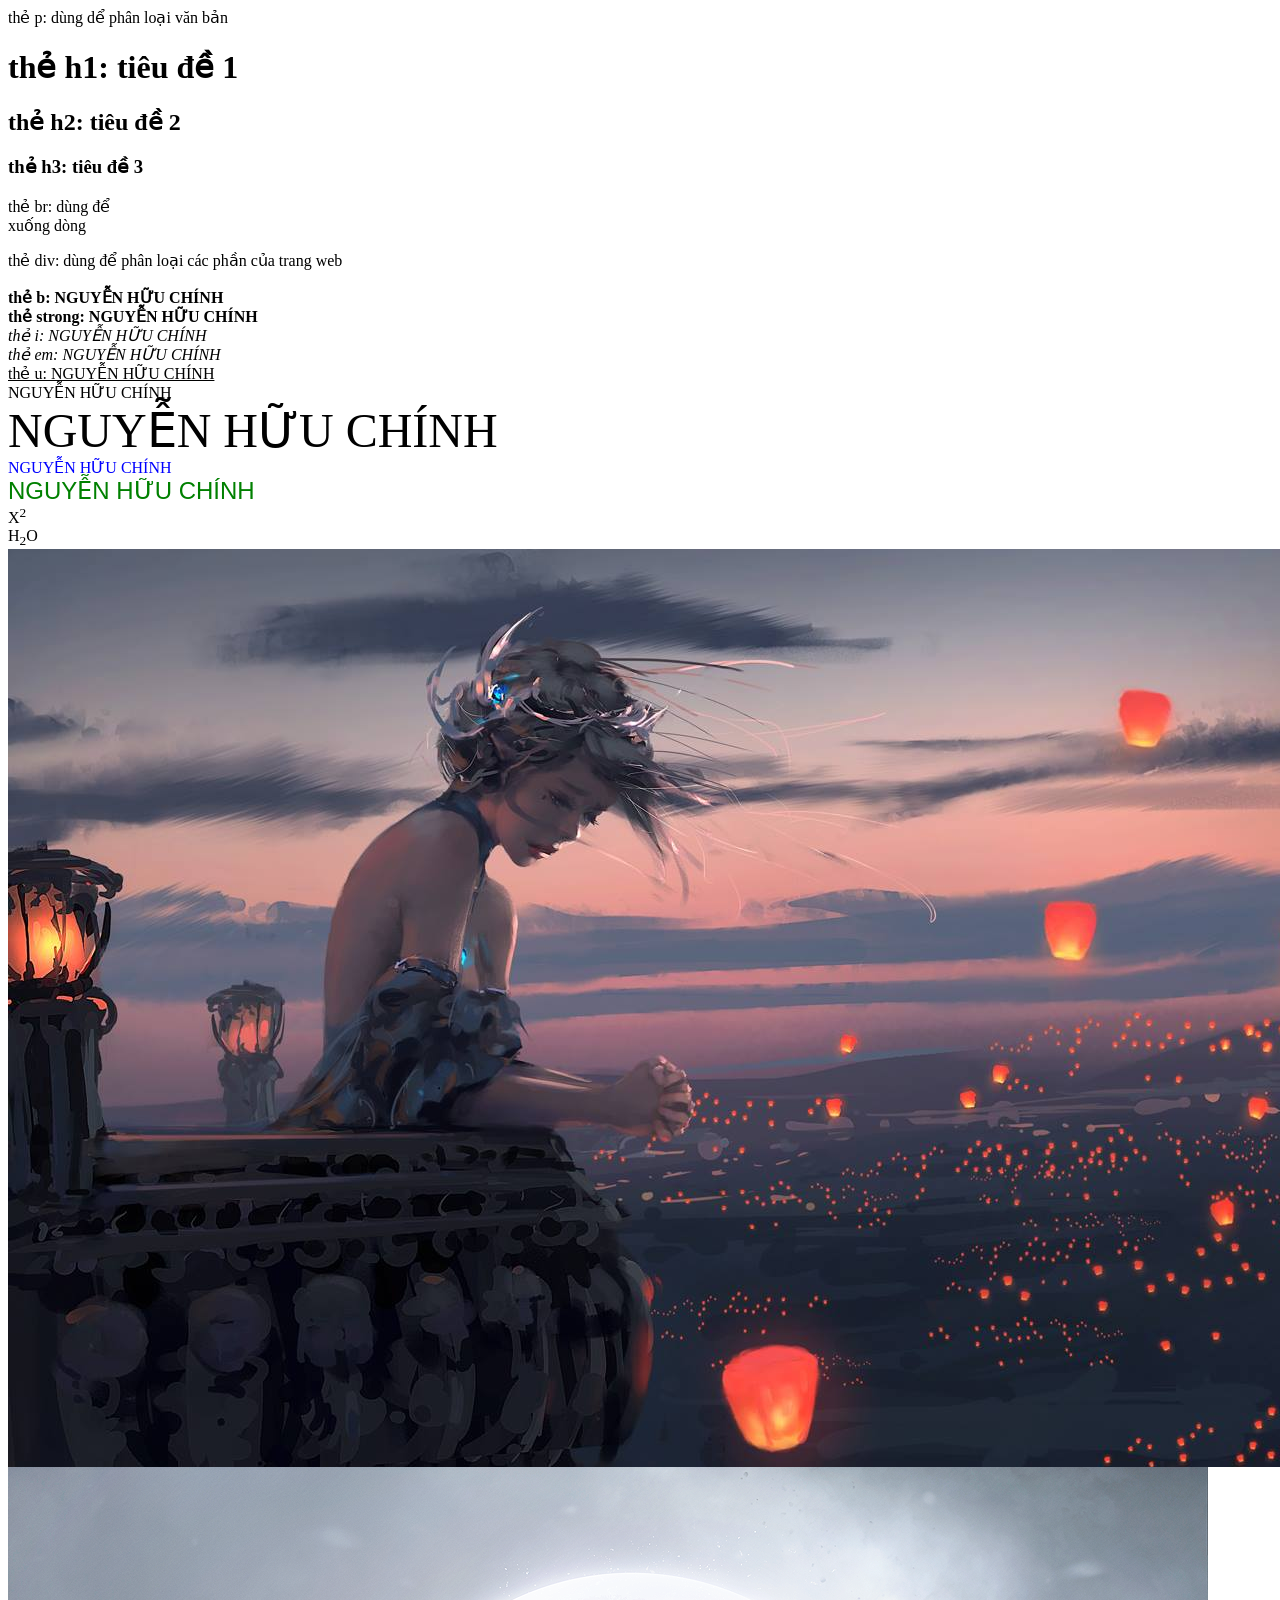
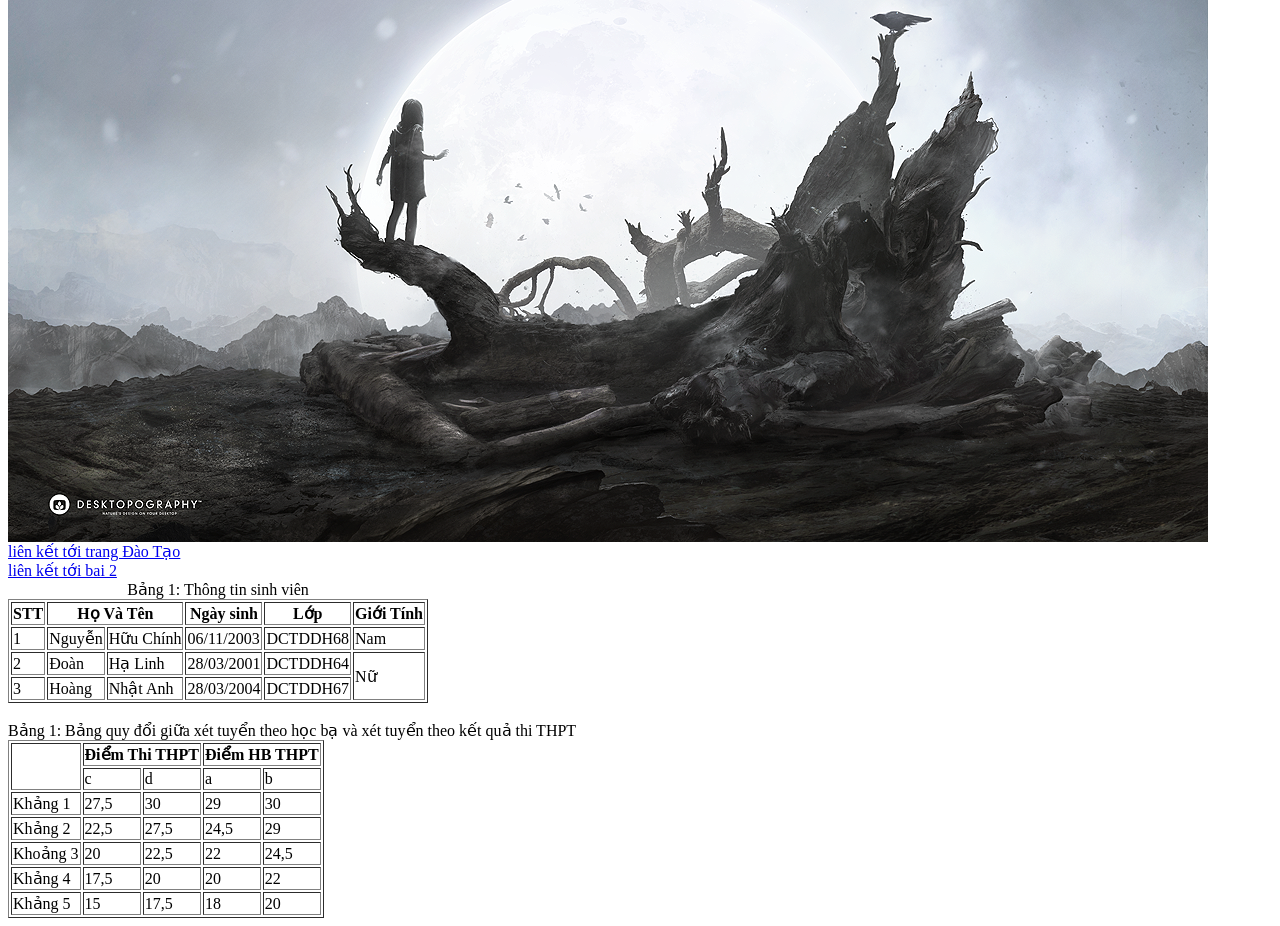
==== bai 2/index.html @ 99e0217f "bai 2" ====
<html>
<head>
    <title>Bài 2</title>
</head>
<body>
    <!-- dùng để chú thích
     có 2 cách để chú hích
     cách 1: ctrl + k + c
     cách 2: ctrl + / 
-->
     <!-- thẻ p dùng phân loại -->
      <p>thẻ p: dùng dể phân loại văn bản</p>
    <!-- thẻ H dùng để phân loại tiêu đề -->
     <h1>thẻ h1: tiêu đề 1</h1>
     <h2>thẻ h2: tiêu đề 2</h2>
     <h3>thẻ h3: tiêu đề 3</h3>
     <!-- thẻ <br> dùng để xuống dòng -->
     <p> thẻ br: dùng để <br> xuống dòng</p>
    <div>thẻ div: dùng để phân loại các phần của trang web</div>
    <br><b>thẻ b: NGUYỄN HỮU CHÍNH</b>
    <br><strong>thẻ strong: NGUYỄN HỮU CHÍNH</strong>
    <br><i>thẻ i: NGUYỄN HỮU CHÍNH</i>
    <br><em>thẻ em: NGUYỄN HỮU CHÍNH</em>
    <br><u>thẻ u: NGUYỄN HỮU CHÍNH</u>
    <br><font face ="Verdana">NGUYỄN HỮU CHÍNH</font>
    <br><font size="12">NGUYỄN HỮU CHÍNH</font>
    <br><font color="blue">NGUYỄN HỮU CHÍNH</font>
    <br><font face="arial" size="5" color="green">NGUYỄN HỮU CHÍNH</font>
    <div>
        X<sup>2</sup>
        <br>
        H<sub>2</sub>O
    </div>
         <img src="../ảnh/11080633_349668491890956_3644736849437323401_o.jpg">
         <img src="../ảnh/39811568_463707234114932_135097448971370496_n.png">
        <br> <a href="https://ctsv.humg.edu.vn/vi/news/tag/%C4%91%C3%A0o-t%E1%BA%A1o">liên kết tới trang Đào Tạo </a>
        <br> <a href="file:///C:/Users/7390/2321030117/bai%202/index.html">liên kết tới bai 2 </a>
    </div>
    <br>
    <table>
    <table border="1">
        <caption>Bảng 1: Thông tin sinh viên</caption>
        <!-- hàng 1 -->
         <tr>
            <th>STT</th>
            <th colspan="2">Họ Và Tên</th>
            <th>Ngày sinh</th>
            <th>Lớp</th>
            <th>Giới Tính</th>
         </tr>
         <!-- hàng 2 -->
         <tr>
            <td>1</td>
            <td>Nguyễn</td>
            <td>Hữu Chính</td>
            <td>06/11/2003</td>
            <td>DCTDDH68</td>
            <td>Nam</td>
         </tr>
        <!-- hàng 3 -->
         <tr>
            <td>2</td>
            <td>Đoàn</td>
            <td>Hạ Linh</td>
            <td>28/03/2001</td>
            <td>DCTDDH64</td>
            <td rowspan="2">Nữ</td>
         </tr>
         <!-- hàng 4 -->
         <tr>
            <td>3</td>
            <td>Hoàng</td>
            <td>Nhật Anh</td>
            <td>28/03/2004</td>
            <td>DCTDDH67</td>
         </tr>
    </table>
    <br>
    <table>
        <table border="1"
          <caption>Bảng 1: Bảng quy đổi giữa xét tuyển theo học bạ và xét tuyển theo kết quả thi THPT</caption>
             <!-- hàng 1 -->
              <tr>
             <th rowSpan="2"> </th>
             <th colspan="2">Điểm Thi THPT</th>
             <th colspan="2">Điểm HB THPT</th>
              </tr>
             <!-- hàng 2 -->
              <tr>
              <td>c</td>
              <td>d</td>
              <td>a</td>
              <td>b</td>
              </tr>
             <!-- hàng 3 -->
             <tr>
               <td>Khảng 1 </td>
               <td>27,5</td>
               <td>30</td>
               <td>29</td>
               <td>30</td>
             </tr>
             <!-- hàng 4 -->
             <tr>
               <td>Khảng 2 </td>
               <td>22,5</td>
               <td>27,5</td>
               <td>24,5</td>
               <td>29</td>
             </tr>
             <!-- hàng 5 -->
              <tr>
                <td>Khoảng 3 </td>
                <td>20</td>
                <td>22,5</td>
                <td>22</td>
                <td>24,5</td>
              </tr>

             <!-- hàng 6 -->
              <tr>
                <td>Khảng 4 </td>
                <td>17,5</td>
                <td>20</td>
                <td>20</td>
                <td>22</td>
              </tr>

             <!-- hàng 7 -->
              <tr>
              <td>Khảng 5 </td>
               <td>15</td>
               <td>17,5</td>
               <td>18</td>
               <td>20</td>
               </tr>
    </table>
</body>
</html>
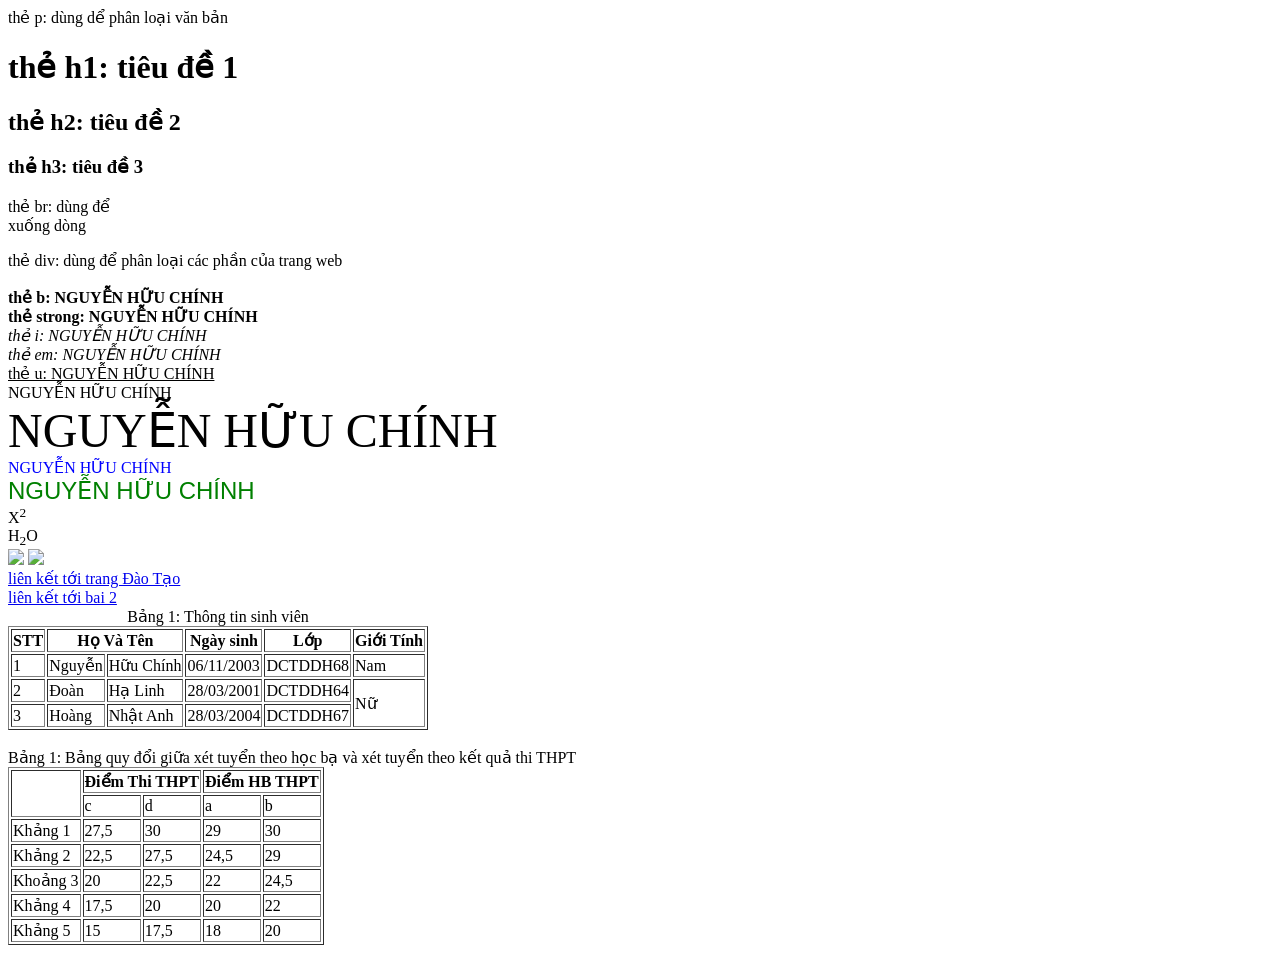
==== commit 15273397: "DaoTao" ====
--- a/bai 2/index.html
+++ b/bai 2/index.html
@@ -31,8 +31,8 @@
         <br>
         H<sub>2</sub>O
     </div>
-         <img src="../ảnh/11080633_349668491890956_3644736849437323401_o.jpg">
-         <img src="../ảnh/39811568_463707234114932_135097448971370496_n.png">
+         <img src="2321030117/ảnh/11080633_349668491890956_3644736849437323401_o.jpg">
+         <img src="2321030117/ảnh/39811568_463707234114932_135097448971370496_n.png">
         <br> <a href="https://ctsv.humg.edu.vn/vi/news/tag/%C4%91%C3%A0o-t%E1%BA%A1o">liên kết tới trang Đào Tạo </a>
         <br> <a href="file:///C:/Users/7390/2321030117/bai%202/index.html">liên kết tới bai 2 </a>
     </div>
